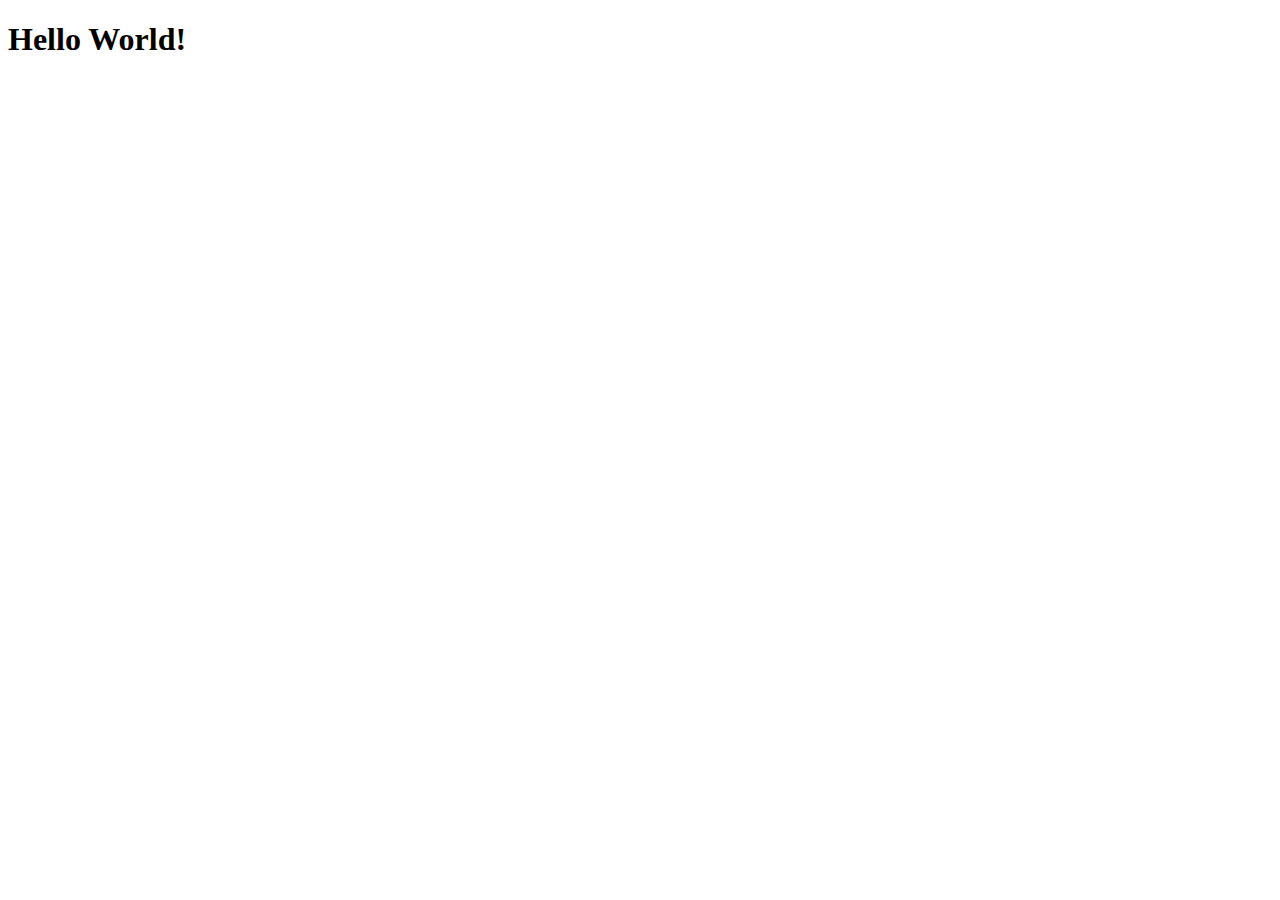
==== src/main/webapp/index.html @ 732134da "template intial" ====
<!DOCTYPE html>
<html>
    <head>
        <title>Start Page</title>
        <meta http-equiv="Content-Type" content="text/html; charset=UTF-8">
    </head>
    <body>
        <h1>Hello World!</h1>
    </body>
</html>
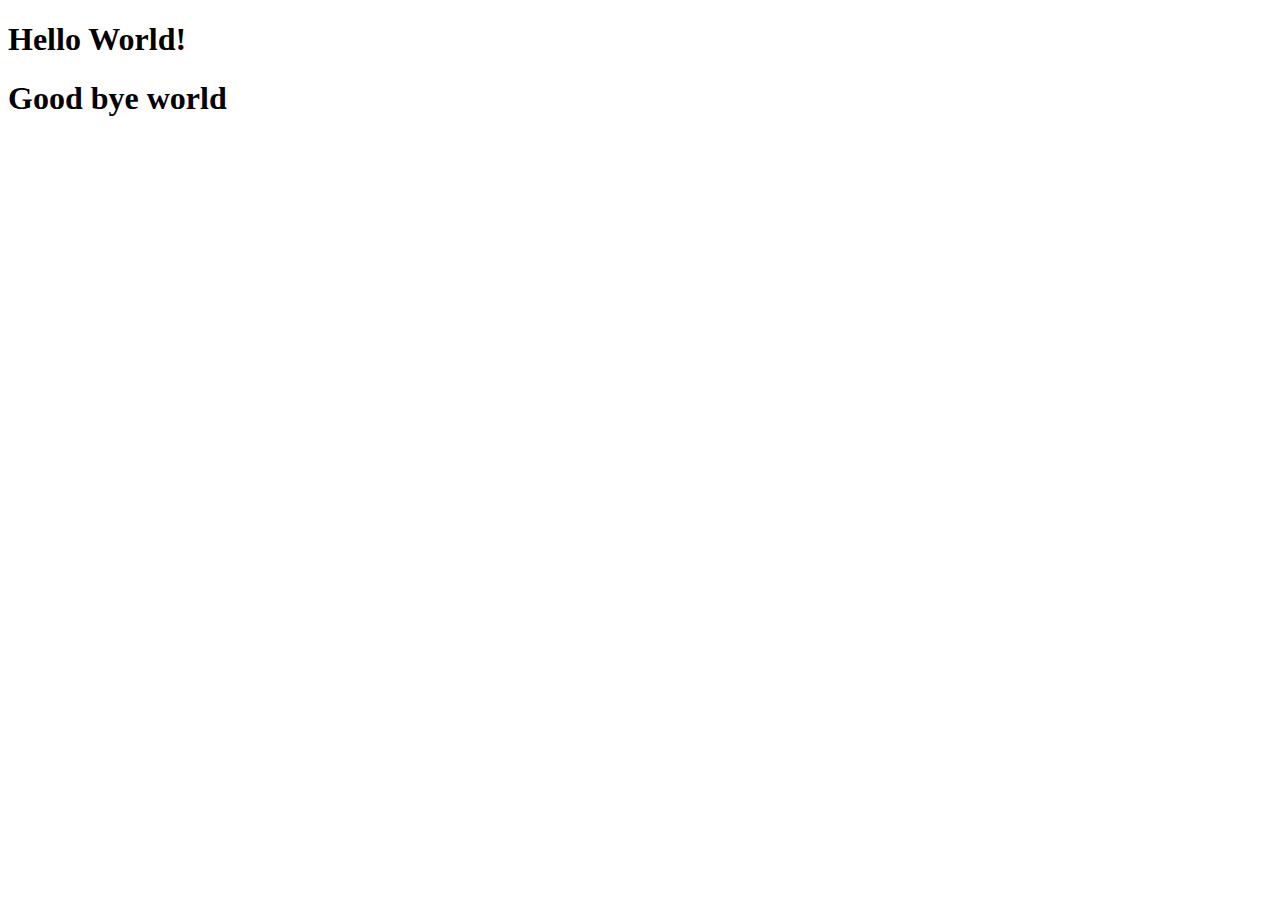
==== commit f1e20f0e: "first push" ====
--- a/src/main/webapp/index.html
+++ b/src/main/webapp/index.html
@@ -6,5 +6,6 @@
     </head>
     <body>
         <h1>Hello World!</h1>
+        <h1>Good bye world</h1>
     </body>
 </html>
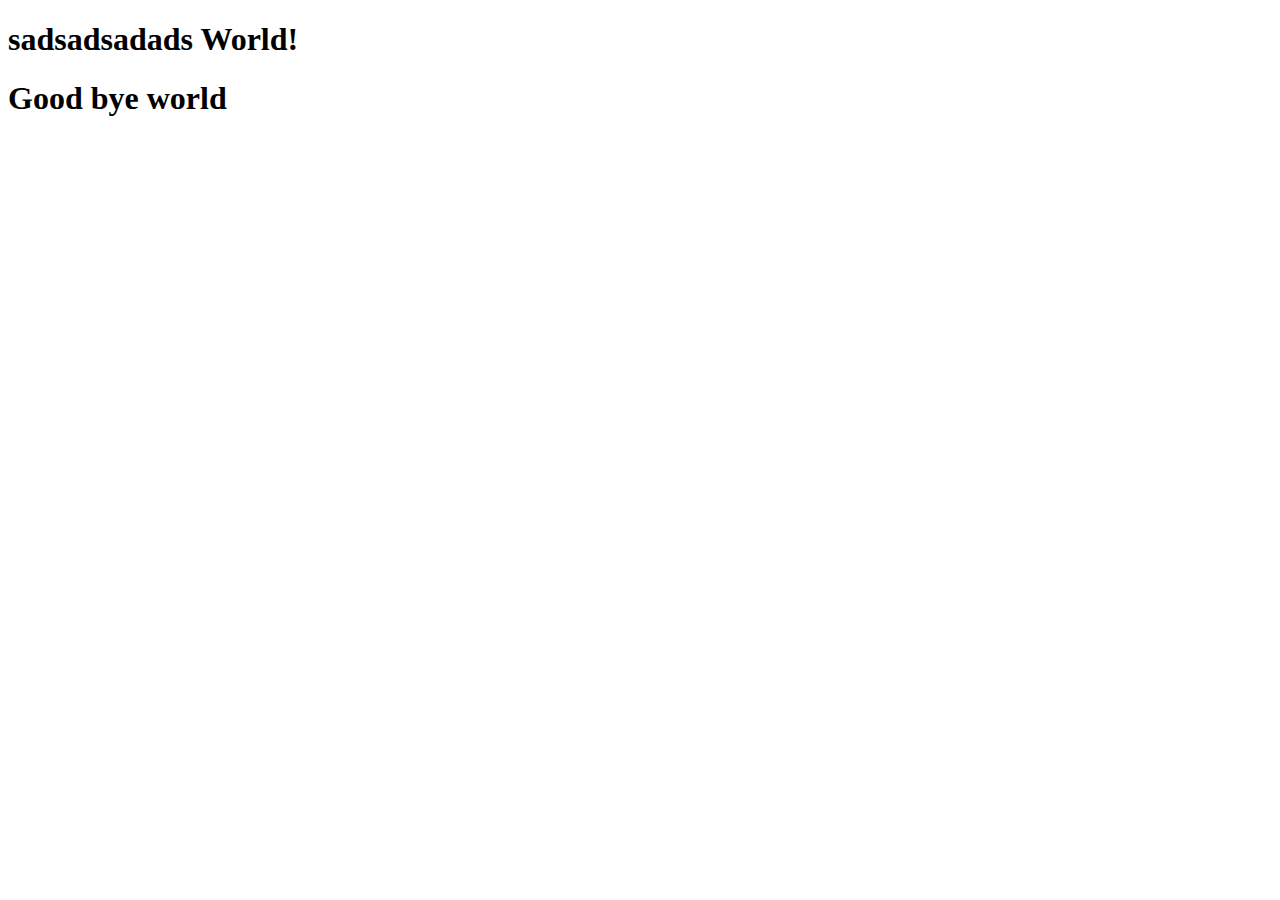
==== commit 1cce748e: "abdhjsahdjsahjdha" ====
--- a/src/main/webapp/index.html
+++ b/src/main/webapp/index.html
@@ -5,7 +5,7 @@
         <meta http-equiv="Content-Type" content="text/html; charset=UTF-8">
     </head>
     <body>
-        <h1>Hello World!</h1>
+        <h1>sadsadsadads World!</h1>
         <h1>Good bye world</h1>
     </body>
 </html>
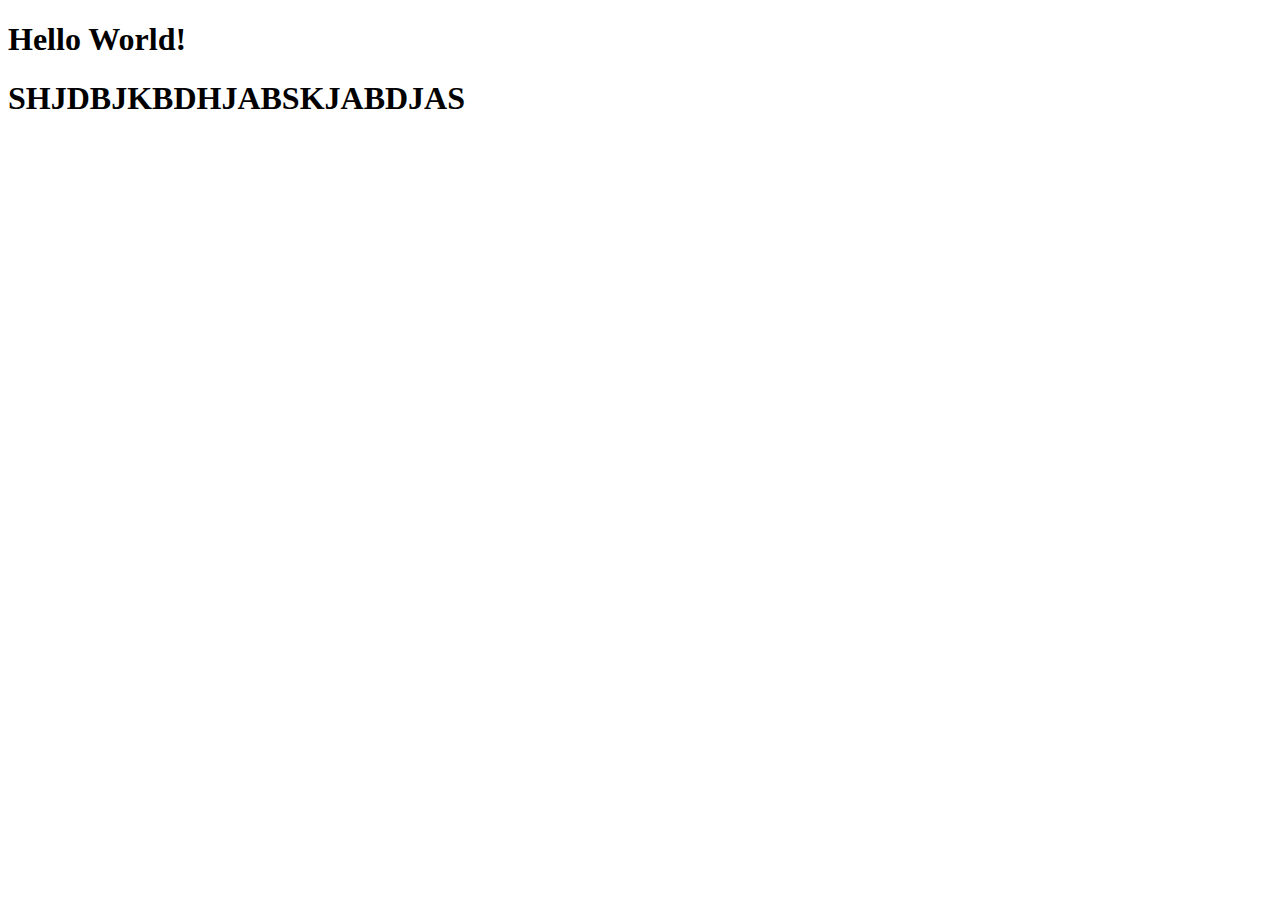
==== commit cd340fb1: "gitignore for config" ====
--- a/src/main/webapp/index.html
+++ b/src/main/webapp/index.html
@@ -5,7 +5,7 @@
         <meta http-equiv="Content-Type" content="text/html; charset=UTF-8">
     </head>
     <body>
-        <h1>sadsadsadads World!</h1>
-        <h1>Good bye world</h1>
+        <h1>Hello World!</h1>
+        <h1>SHJDBJKBDHJABSKJABDJAS</h1>
     </body>
 </html>
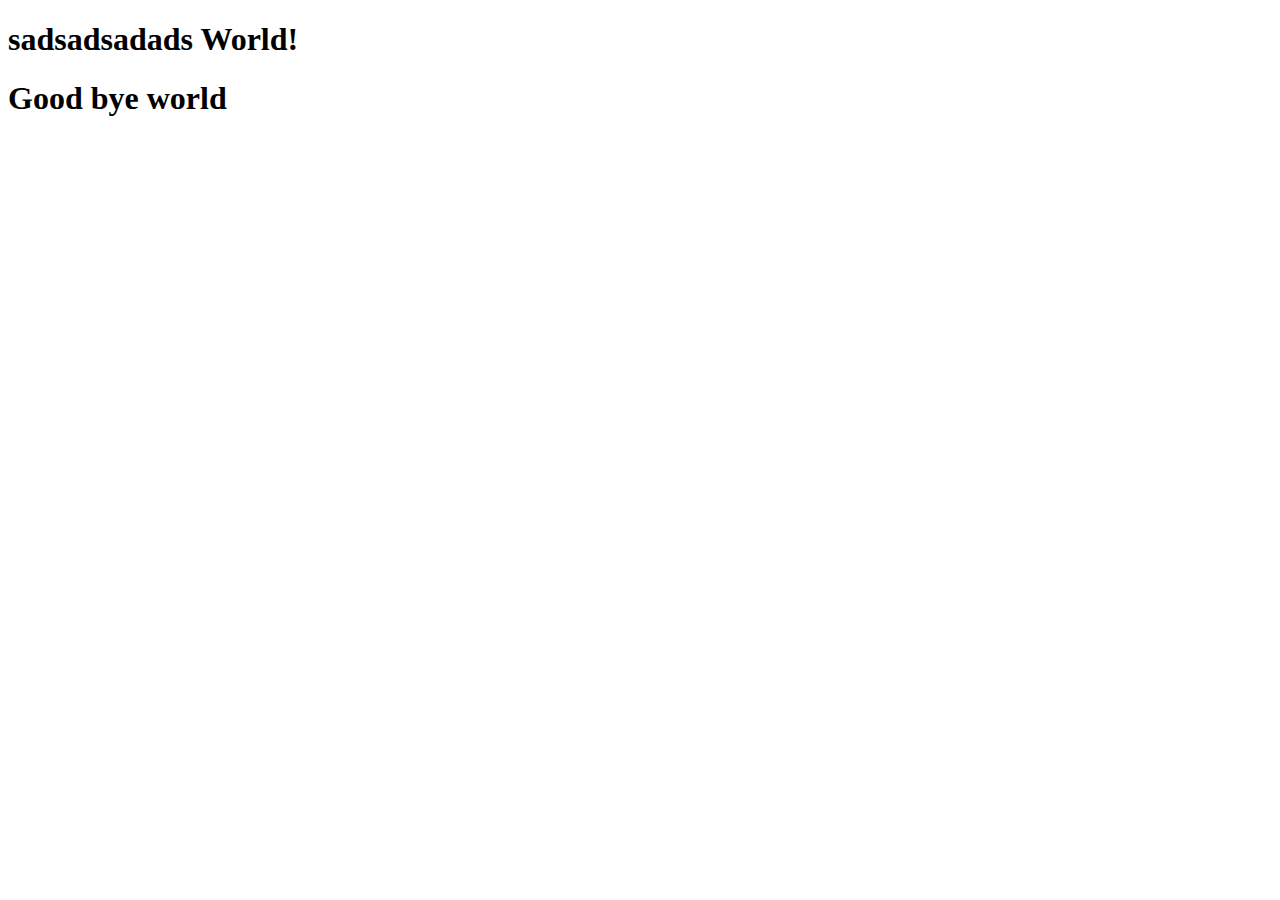
==== commit 78353948: "Merge branch 'main' of https://github.com/kakgonbr/PRJ-TOMCAT-WEB" ====
--- a/src/main/webapp/index.html
+++ b/src/main/webapp/index.html
@@ -5,7 +5,7 @@
         <meta http-equiv="Content-Type" content="text/html; charset=UTF-8">
     </head>
     <body>
-        <h1>Hello World!</h1>
-        <h1>SHJDBJKBDHJABSKJABDJAS</h1>
+        <h1>sadsadsadads World!</h1>
+        <h1>Good bye world</h1>
     </body>
 </html>
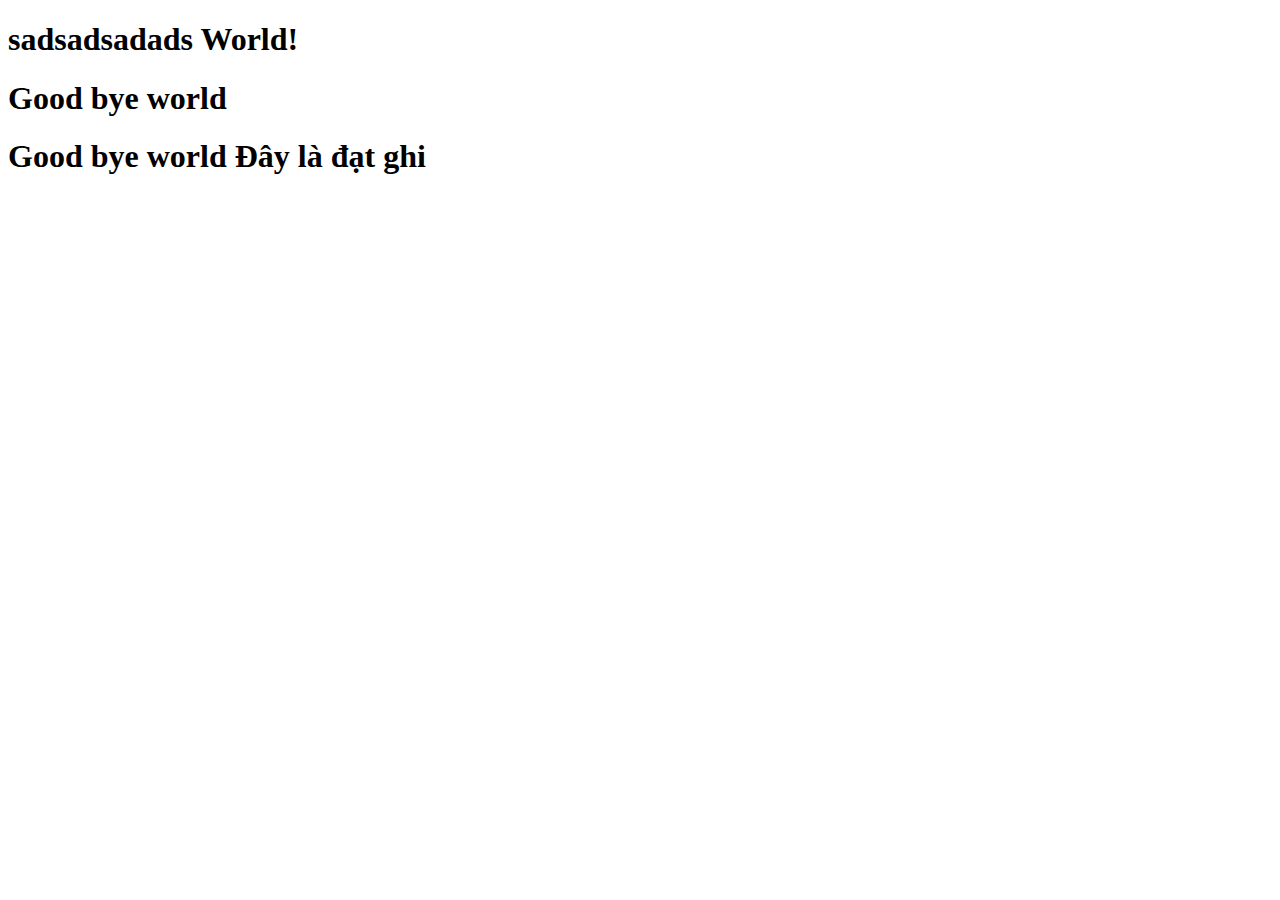
==== commit 451d8aea: "Update index.html" ====
--- a/src/main/webapp/index.html
+++ b/src/main/webapp/index.html
@@ -7,5 +7,6 @@
     <body>
         <h1>sadsadsadads World!</h1>
         <h1>Good bye world</h1>
+        <h1>Good bye world Đây là đạt ghi</h1>
     </body>
 </html>
